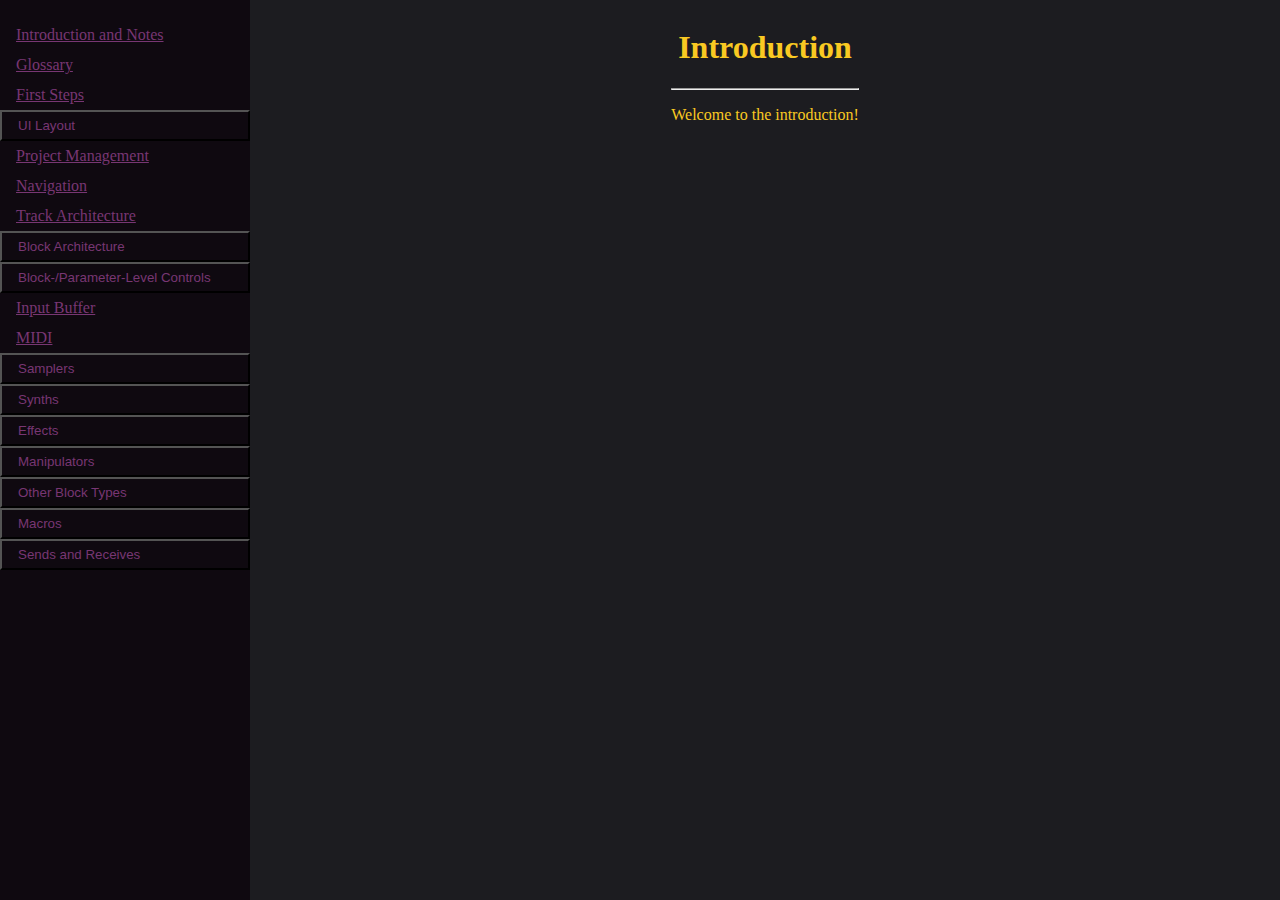
==== introduction.html @ 55c03ddc "got the sidebar and chapter template finished" ====
<html lang="en">
<head>
    <meta charset="UTF-8">
    <meta name="viewport" content="width=device-width, initial-scale=1.0">
    <link href="chapterstyle.css" type="text/css" rel="stylesheet">
    <title>Introduction</title>
</head>
<body>

    <div class="sidenav">

        <a href="">Introduction and Notes</a>

        <a href="">Glossary</a>

        <a href="">First Steps</a>

        <button class="dropdownbutton">
            UI Layout
            <i class="fa-caret-down"></i>
        </button>
        <div class="dropdown-container">
            <a href="">Settings</a>
            <a href="">Project Management Pane</a>
            <a href="">File Explorer</a>
        </div>

        <a href="">Project Management</a>

        <a href="">Navigation</a>

        <a href="">Track Architecture</a>

        <button class="dropdownbutton">
            Block Architecture
            <i class="fa-caret-down"></i>
        </button>
        <div class="dropdown-container">
            <a href="">Automation</a>
        </div>

        <button class="dropdownbutton">
            Block-/Parameter-Level Controls
            <i class="fa-caret-down"></i>
        </button>
        <div class="dropdown-container">
            <a href="">Block-Level</a>
            <a href="">Parameter-Level</a>
        </div>

        <a href="">Input Buffer</a>

        <a href="">MIDI</a>

        <button class="dropdownbutton">
            Samplers
            <i class="fa-caret-down"></i>
        </button>
        <div class="dropdown-container">
            <a href="">Classic</a>
            <a href="">Fudge</a>
        </div>

        <button class="dropdownbutton">
            Synths
            <i class="fa-caret-down"></i>
        </button>
        <div class="dropdown-container">
            <a href="">Berk</a>
            <a href="">test synth</a>
        </div>

        <button class="dropdownbutton">
            Effects
            <i class="fa-caret-down"></i>
        </button>
        <div class="dropdown-container">

            <button class="dropdownbutton">
                Delay
                <i class="fa-caret-down"></i>
            </button>
            <div class="dropdownbutton">
                <a href="">Rattler</a>
            </div>
            
            <button class="dropdownbutton">
                Destruction
                <i class="fa-caret-down"></i>
            </button>
            <div class="dropdownbutton">
                <a href="">Freeze</a>
                <a href="">Lofi</a>
                <a href="">Ring Modulator</a>
                <a href="">Saturator</a>
                <a href="">Wavebender</a>
            </div>

            <button class="dropdownbutton">
                Dynamics
                <i class="fa-caret-down"></i>
            </button>
            <div class="dropdownbutton">
                <a href="">Compressor</a>
            </div>

            <button class="dropdownbutton">
                Filters
                <i class="fa-caret-down"></i>
            </button>
            <div class="dropdownbutton">
                <a href="">Special - Tract</a>
                <a href="">Special - Zap</a>
                <a href="">Bandpass</a>
                <a href="">Highpass</a>
                <a href="">Lowpass</a>
            </div>

            <button class="dropdownbutton">
                Space
                <i class="fa-caret-down"></i>
            </button>
            <div class="dropdownbutton">
                <a href="">Spring Reverb</a>
            </div>

            <button class="dropdownbutton">
                Tonal
                <i class="fa-caret-down"></i>
            </button>
            <div class="dropdownbutton">
                <a href="">Resonator</a>
            </div>

            <button class="dropdownbutton">
                Utility
                <i class="fa-caret-down"></i>
            </button>
            <div class="dropdownbutton">
                <a href="">Gainer</a>
            </div>

        </div>

        <button class="dropdownbutton">
            Manipulators
            <i class="fa-caret-down"></i>
        </button>
        <div class="dropdown-container">
            <a href="">Introduction</a>
            <a href="">Creating a Manipulator Block</a>
            <a href="">Settings</a>
            <a href="">Reverse</a>
        </div>
        
        <button class="dropdownbutton">
            Other Block Types
            <i class="fa-caret-down"></i>
        </button>
        <div class="dropdown-container">
            <a href="">Meta Block</a>
            <a href="">Start Block</a>
            <a href="">Tempo Guide</a>
        </div>

        <button class="dropdownbutton">
            Macros
            <i class="fa-caret-down"></i>
        </button>
        <div class="dropdown-container">
            <a href="">Macro Creation</a>
            <a href="">Macro Navigation</a>
            <a href="">Macro Input Tracks</a>
        </div>

        <button class="dropdownbutton">
            Sends and Receives
            <i class="fa-caret-down"></i>
        </button>
        <div class="dropdown-container">
            <a href="">Creating Send/Receive Busses</a>
            <a href="">How Sends/Receives Work</a>
            <a href="">Send/Receive Controls</a>
            <a href="">Send/Receive Feedback - I</a>
            <a href="">Send/Receive Feedback - II</a>
            <a href="">Looping</a>
        </div>
    </div>


    <div class="main">
        <div class="text-center">
            <div class="display-inline">
                <h1 class="centered">Introduction</h1>
                <hr>
                <p>
                    Welcome to the introduction! <br />
                </p>            
            </div>
        </div>
    </div>

    <script>
        var dropdown = document.getElementsByClassName("dropdownbutton");
        var i;
        
        for (i = 0; i < dropdown.length; i++) {
          dropdown[i].addEventListener("click", function() {
            this.classList.toggle("active");
            var dropdownContent = this.nextElementSibling;
            if (dropdownContent.style.display === "block") {
              dropdownContent.style.display = "none";
            } else {
              dropdownContent.style.display = "block";
            }
          });
        }
        </script>
        
</body>
</html>
---- chapterstyle.css ----
<!--
    .tab {margin-left: 40px;}
    .doubletab {margin-left: 80px;}
    .centered {text-align: center; margin-left: 0px}
    .text-center {text-align: center;}
    .display-inline {display: inline-block;}
    -->

body {
background-color: #1c1c20;
}

h1 {
display: block;
margin-left: auto;
text-align: left;
color: #f9c922
}
h2 {
display: block;
margin-left: auto;
text-align: left;

color: #f9c922
}
h3 {
display: block;
margin-left: auto;
text-align: left;

color: #f9c922
}
h4 {
display: block;
margin-left: auto;
text-align: left;

color: #f9c922
}
h5 {
display: block;
margin-left: auto;
text-align: left;

color: #f9c922
}
h6 {
display: block;
margin-left: auto;
text-align: left;

color: #f9c922
}
p {
display: block;
margin-left: auto;
text-align: left;

color: #f9c922
}
a {
display: block;
margin-left: auto;
text-align: left;

color: #915a98
}

.button {
    border: none;
}

.sidenav {
    height: 100%;
    width: 250;
    position: fixed;
    z-index: 1;
    top: 0;
    left: 0;
    background-color: #0f0910;
    overflow-x: hidden;
    padding-top: 20px;
}
 .sidenav a, .dropdownbutton {
    padding: 6px 8px 6px 16px;
    color: #783673;
    display: block;
    background: none;
    width: 100%;
    text-align: left;
    cursor: crosshair;
    outline: none;
}

.sidenav a:hover, .dropdownbutton:hover {
    color: #915a98;
}

.main {
    margin-left: 250px;
}

.active {
    background-color: #c1b0c4;
    color: #0d0c0e;
}

.dropdown-container {
    display: none;
    background-color: #201c22;
    padding-left: 8px;
}

.fa-caret-down {
    float: right;
    padding-right: 8px;
}

@media screen and (max-height: 450px) {
    .sidenav {padding-top: 15px;}
    .sidenav a {font-size: 18px;}
}
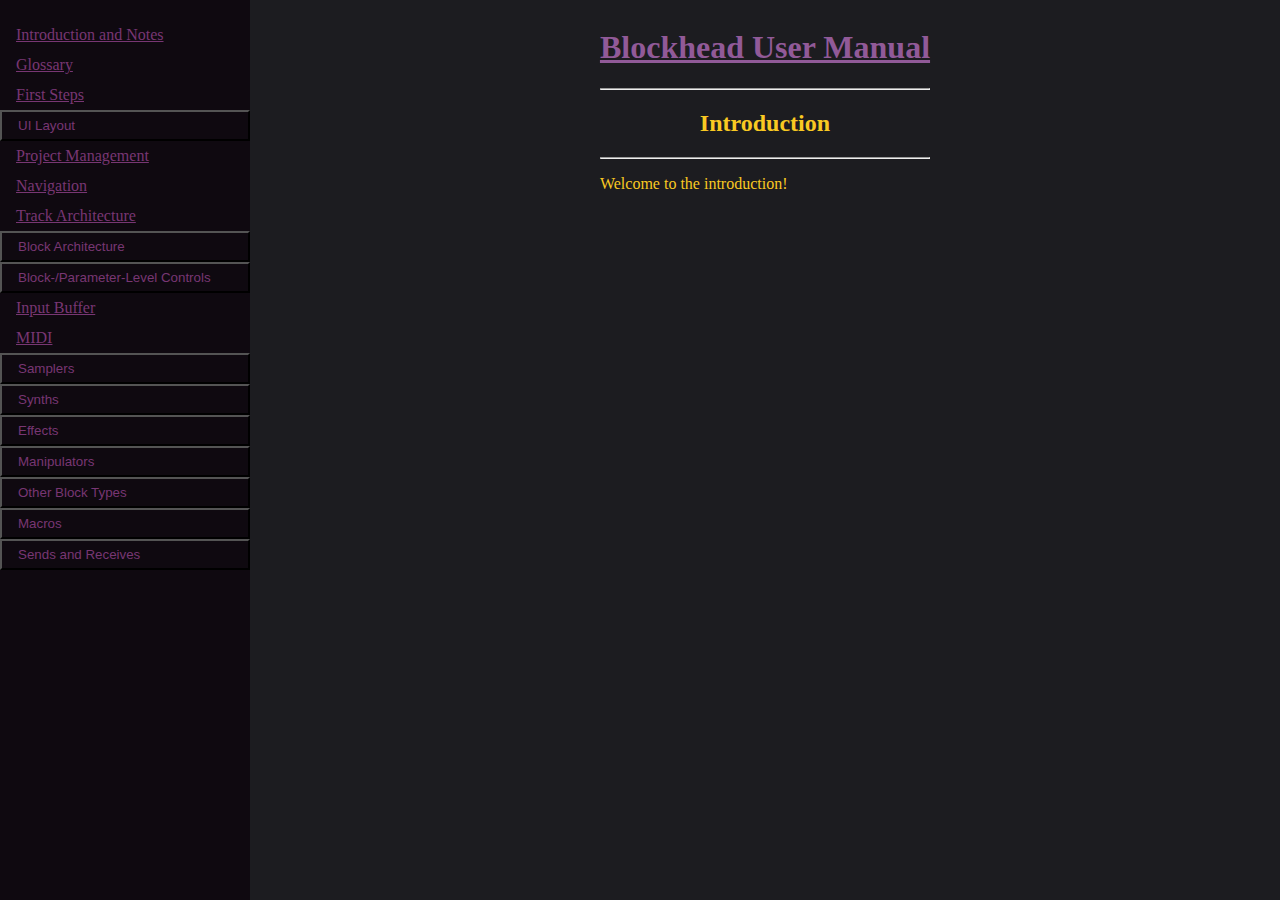
==== commit 9540b64a: "tweak" ====
--- a/introduction.html
+++ b/introduction.html
@@ -9,34 +9,36 @@
 
     <div class="sidenav">
 
-        <a href="">Introduction and Notes</a>
-
-        <a href="">Glossary</a>
-
-        <a href="">First Steps</a>
+        <a href="introduction.html">Introduction and Notes</a>
+
+        <a href="glossary.html">Glossary</a>
+
+        <a href="firststeps.html">First Steps</a>
 
         <button class="dropdownbutton">
             UI Layout
             <i class="fa-caret-down"></i>
         </button>
         <div class="dropdown-container">
-            <a href="">Settings</a>
-            <a href="">Project Management Pane</a>
-            <a href="">File Explorer</a>
-        </div>
-
-        <a href="">Project Management</a>
-
-        <a href="">Navigation</a>
-
-        <a href="">Track Architecture</a>
+            <a href="uilayout.html">Introduction</a>
+            <a href="uilayout.html#settings">Settings</a>
+            <a href="uilayout.html#pmp">Project Management Pane</a>
+            <a href="uilayout.html#fileexplorer">File Explorer</a>
+        </div>
+
+        <a href="projectmanagement.html">Project Management</a>
+
+        <a href="navigation.html">Navigation</a>
+
+        <a href="trackarchitecture.html">Track Architecture</a>
 
         <button class="dropdownbutton">
             Block Architecture
             <i class="fa-caret-down"></i>
         </button>
         <div class="dropdown-container">
-            <a href="">Automation</a>
+            <a href="blockarchitecture.html">Introduction</a>
+            <a href="blockarchitecture.html#automation">Automation</a>
         </div>
 
         <button class="dropdownbutton">
@@ -44,21 +46,23 @@
             <i class="fa-caret-down"></i>
         </button>
         <div class="dropdown-container">
-            <a href="">Block-Level</a>
-            <a href="">Parameter-Level</a>
-        </div>
-
-        <a href="">Input Buffer</a>
-
-        <a href="">MIDI</a>
+            <a href="commoncontrols.html">Introduction</a>
+            <a href="commoncontrols.html#block">Block-Level</a>
+            <a href="commoncontrols.html#parameter">Parameter-Level</a>
+        </div>
+
+        <a href="inputbuffer.html">Input Buffer</a>
+
+        <a href="midi.html">MIDI</a>
 
         <button class="dropdownbutton">
             Samplers
             <i class="fa-caret-down"></i>
         </button>
         <div class="dropdown-container">
-            <a href="">Classic</a>
-            <a href="">Fudge</a>
+            <a href="samplers.html">Introduction</a>
+            <a href="samplers.html#classic">Classic</a>
+            <a href="samplers.html#fudge">Fudge</a>
         </div>
 
         <button class="dropdownbutton">
@@ -66,8 +70,9 @@
             <i class="fa-caret-down"></i>
         </button>
         <div class="dropdown-container">
-            <a href="">Berk</a>
-            <a href="">test synth</a>
+            <a href="synths.html">Introduction</a>
+            <a href="synths.html#berk">Berk</a>
+            <a href="synths.html#testsynth">test synth</a>
         </div>
 
         <button class="dropdownbutton">
@@ -76,12 +81,14 @@
         </button>
         <div class="dropdown-container">
 
+            <a href="effects.html">Introduction</a>
+
             <button class="dropdownbutton">
                 Delay
                 <i class="fa-caret-down"></i>
             </button>
             <div class="dropdownbutton">
-                <a href="">Rattler</a>
+                <a href="effects.html#rattler">Rattler</a>
             </div>
             
             <button class="dropdownbutton">
@@ -89,11 +96,11 @@
                 <i class="fa-caret-down"></i>
             </button>
             <div class="dropdownbutton">
-                <a href="">Freeze</a>
-                <a href="">Lofi</a>
-                <a href="">Ring Modulator</a>
-                <a href="">Saturator</a>
-                <a href="">Wavebender</a>
+                <a href="effects.html#freeze">Freeze</a>
+                <a href="effects.html#lofi">Lofi</a>
+                <a href="effects.html#ringmod">Ring Modulator</a>
+                <a href="effects.html#saturator">Saturator</a>
+                <a href="effects.html#wavebender">Wavebender</a>
             </div>
 
             <button class="dropdownbutton">
@@ -101,7 +108,7 @@
                 <i class="fa-caret-down"></i>
             </button>
             <div class="dropdownbutton">
-                <a href="">Compressor</a>
+                <a href="effects.html#compressor">Compressor</a>
             </div>
 
             <button class="dropdownbutton">
@@ -109,11 +116,11 @@
                 <i class="fa-caret-down"></i>
             </button>
             <div class="dropdownbutton">
-                <a href="">Special - Tract</a>
-                <a href="">Special - Zap</a>
-                <a href="">Bandpass</a>
-                <a href="">Highpass</a>
-                <a href="">Lowpass</a>
+                <a href="effects.html#tract">Special - Tract</a>
+                <a href="effects.html#zap">Special - Zap</a>
+                <a href="effects.html#bandpass">Bandpass</a>
+                <a href="effects.html#highpass">Highpass</a>
+                <a href="effects.html#lowpass">Lowpass</a>
             </div>
 
             <button class="dropdownbutton">
@@ -121,7 +128,7 @@
                 <i class="fa-caret-down"></i>
             </button>
             <div class="dropdownbutton">
-                <a href="">Spring Reverb</a>
+                <a href="effects.html#spring">Spring Reverb</a>
             </div>
 
             <button class="dropdownbutton">
@@ -129,7 +136,7 @@
                 <i class="fa-caret-down"></i>
             </button>
             <div class="dropdownbutton">
-                <a href="">Resonator</a>
+                <a href="effects.html#resonator">Resonator</a>
             </div>
 
             <button class="dropdownbutton">
@@ -137,7 +144,7 @@
                 <i class="fa-caret-down"></i>
             </button>
             <div class="dropdownbutton">
-                <a href="">Gainer</a>
+                <a href="effects.html#gainer">Gainer</a>
             </div>
 
         </div>
@@ -147,10 +154,10 @@
             <i class="fa-caret-down"></i>
         </button>
         <div class="dropdown-container">
-            <a href="">Introduction</a>
-            <a href="">Creating a Manipulator Block</a>
-            <a href="">Settings</a>
-            <a href="">Reverse</a>
+            <a href="manipulators.html">Introduction</a>
+            <a href="manipulators.html#creating">Creating a Manipulator Block</a>
+            <a href="manipulators.html#settings">Settings</a>
+            <a href="manipulators.html#reverse">Reverse</a>
         </div>
         
         <button class="dropdownbutton">
@@ -158,9 +165,10 @@
             <i class="fa-caret-down"></i>
         </button>
         <div class="dropdown-container">
-            <a href="">Meta Block</a>
-            <a href="">Start Block</a>
-            <a href="">Tempo Guide</a>
+            <a href="otherblocktypes.html">Introduction</a>
+            <a href="otherblocktypes.html#meta">Meta Block</a>
+            <a href="otherblocktypes.html#start">Start Block</a>
+            <a href="otherblocktypes.html#tempo">Tempo Guide</a>
         </div>
 
         <button class="dropdownbutton">
@@ -168,9 +176,10 @@
             <i class="fa-caret-down"></i>
         </button>
         <div class="dropdown-container">
-            <a href="">Macro Creation</a>
-            <a href="">Macro Navigation</a>
-            <a href="">Macro Input Tracks</a>
+            <a href="macros.html">Introduction</a>
+            <a href="macros.html#creation">Macro Creation</a>
+            <a href="macros.html#navigation">Macro Navigation</a>
+            <a href="macros.html#input">Macro Input Tracks</a>
         </div>
 
         <button class="dropdownbutton">
@@ -178,12 +187,13 @@
             <i class="fa-caret-down"></i>
         </button>
         <div class="dropdown-container">
-            <a href="">Creating Send/Receive Busses</a>
-            <a href="">How Sends/Receives Work</a>
-            <a href="">Send/Receive Controls</a>
-            <a href="">Send/Receive Feedback - I</a>
-            <a href="">Send/Receive Feedback - II</a>
-            <a href="">Looping</a>
+            <a href="sendsreceives.html">Introduction</a>
+            <a href="sendsreceives.html#creation">Creating Send/Receive Busses</a>
+            <a href="sendsreceives.html#explained">How Sends/Receives Work</a>
+            <a href="sendsreceives.html#controls">Send/Receive Controls</a>
+            <a href="sendsreceives.html#feedbacki">Send/Receive Feedback - I</a>
+            <a href="sendsreceives.html#feedbackii">Send/Receive Feedback - II</a>
+            <a href="sendsreceives.html#looping">Looping</a>
         </div>
     </div>
 
@@ -191,7 +201,9 @@
     <div class="main">
         <div class="text-center">
             <div class="display-inline">
-                <h1 class="centered">Introduction</h1>
+                <h1 class="centered"><a href="index.html">Blockhead User Manual</a></h1>
+                <hr>
+                <h2 class="centered">Introduction</h2>
                 <hr>
                 <p>
                     Welcome to the introduction! <br />
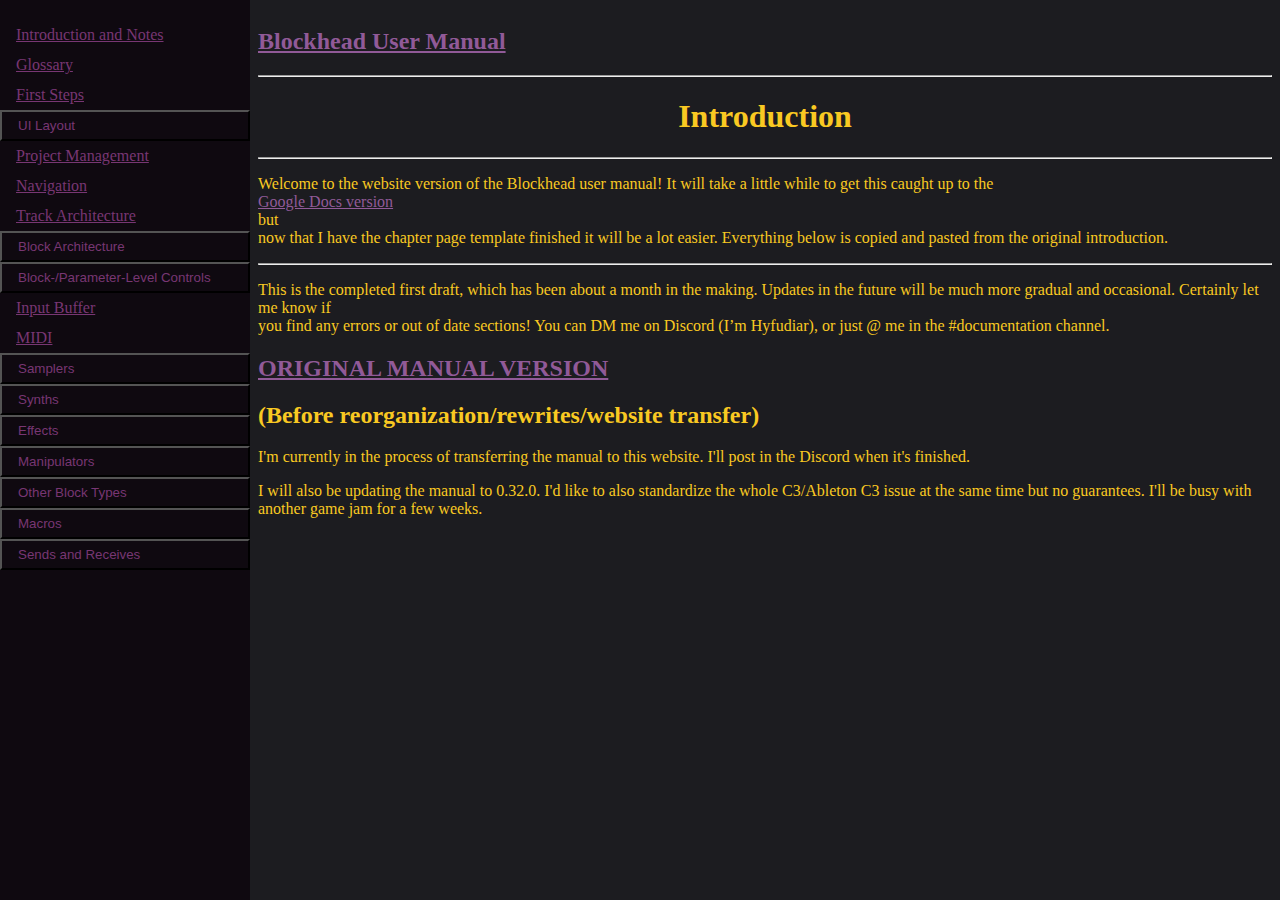
==== commit 94d12621: "started filling introduction" ====
--- a/introduction.html
+++ b/introduction.html
@@ -201,13 +201,25 @@
     <div class="main">
         <div class="text-center">
             <div class="display-inline">
-                <h1 class="centered"><a href="index.html">Blockhead User Manual</a></h1>
+                <h2 class="centered"><a href="index.html">Blockhead User Manual</a></h2>
                 <hr>
-                <h2 class="centered">Introduction</h2>
+                <h1 class="centered">Introduction</h1>
                 <hr>
                 <p>
-                    Welcome to the introduction! <br />
+                    Welcome to the website version of the Blockhead user manual! It will take a little while to get this caught up to the <a href="https://docs.google.com/document/d/1y6je_g2oNnxClL1eXV20dcQpoyZEkek5LTxQPyEFT0w/edit?usp=sharing">Google Docs version</a> but<br />
+                    now that I have the chapter page template finished it will be a lot easier. Everything below is copied and pasted from the original introduction.
                 </p>            
+                <hr>
+                <p>
+                    This is the completed first draft, which has been about a month in the making. Updates in the future will be much more gradual and occasional. Certainly let me know if <br />
+                    you find any errors or out of date sections! You can DM me on Discord (I’m Hyfudiar), or just @ me in the #documentation channel.
+                </p>
+                <h2><a href="https://docs.google.com/document/d/1UYj9rASn3FEfSrOb3ELENjnl4l-QAAqCV4BMgZQ2P2Q/edit?usp=sharing">ORIGINAL MANUAL VERSION</a></h2>
+                <h2>(Before reorganization/rewrites/website transfer)</h2>
+                
+                <p>I'm currently in the process of transferring the manual to this website. I'll post in the Discord when it's finished.</p>
+                <p>I will also be updating the manual to 0.32.0. I'd like to also standardize the whole C3/Ableton C3 issue at the same time but no guarantees. I'll be busy with another game jam for a few weeks.</p>
+
             </div>
         </div>
     </div>
